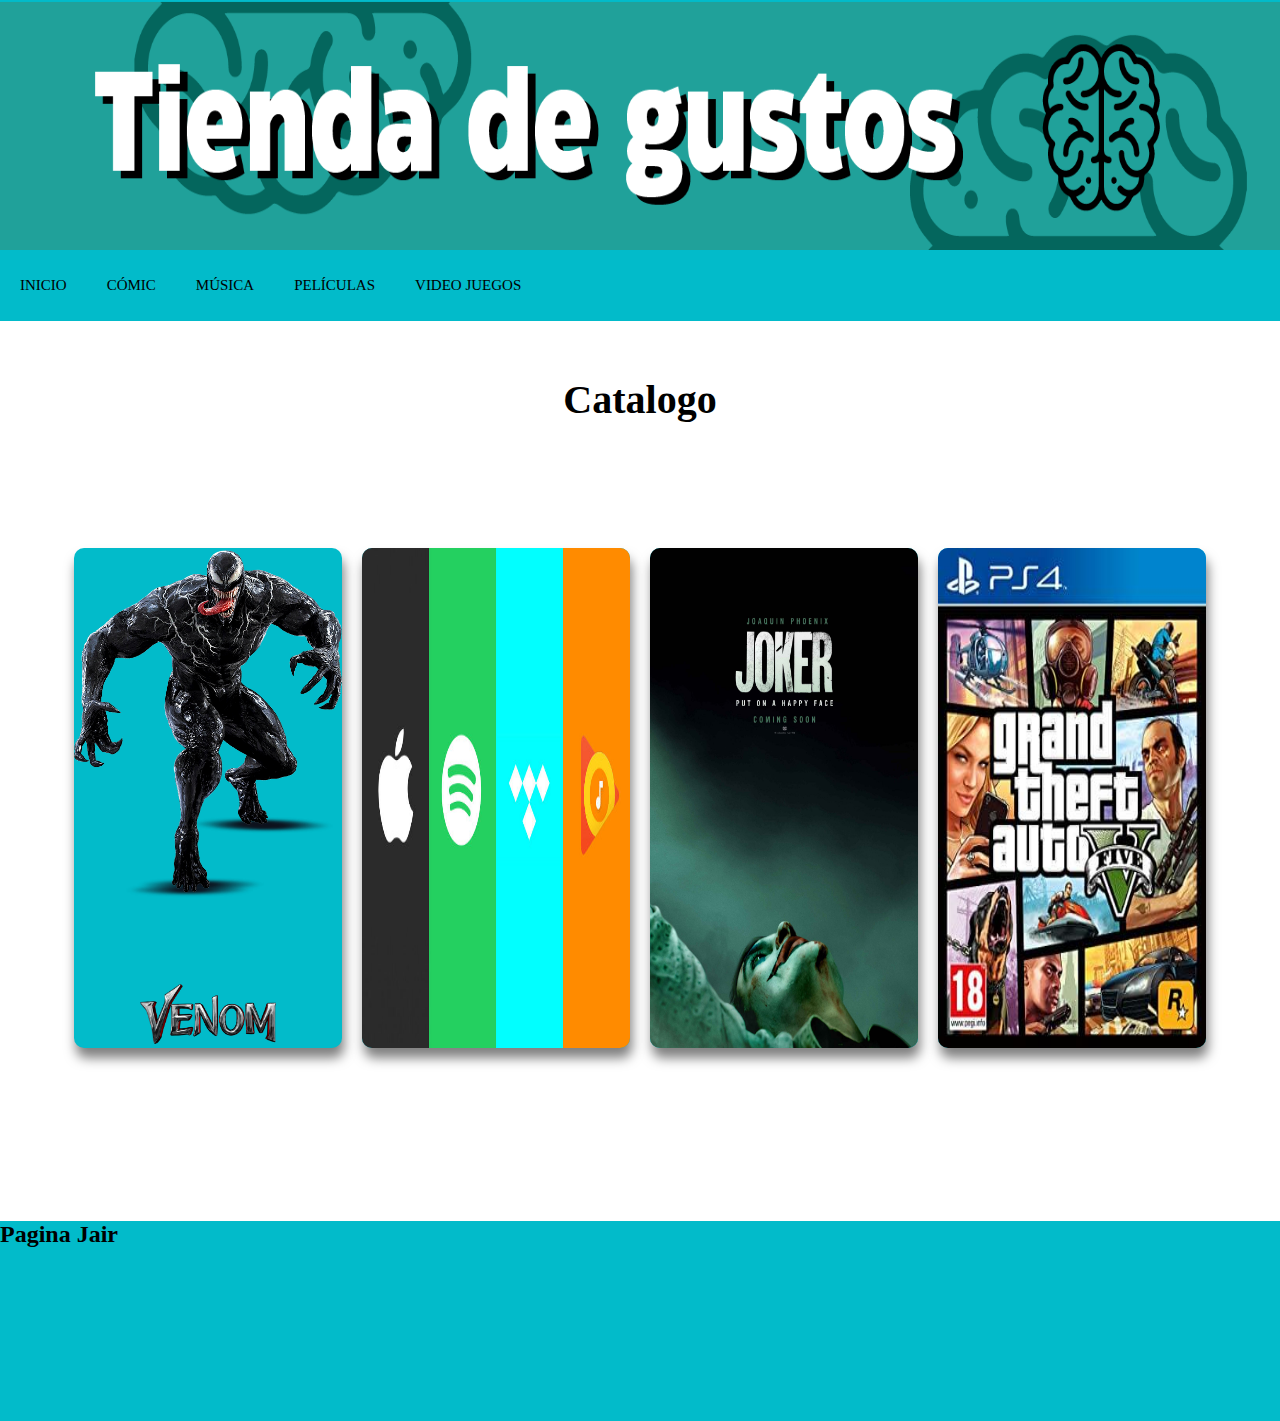
==== index.html @ a7cb28c1 "09/06/2021" ====
<!DOCTYPE html>
<html lang="es">

<head>
    <meta charset="UTF-8">
    <meta http-equiv="X-UA-Compatible" content="IE=edge">
    <meta name="viewport" content="width=device-width, initial-scale=1.0">
    <link rel="stylesheet" href="css/style.css">
    <title>Inicio</title>
</head>

<body>

    <header>
        <img src="img/banner.png" alt="Banner">
    </header>

    <main>
        <section class="nav">
            <nav class="menu">
               
                <ul class="items">
                    <li class="link"><a href="">Inicio</a></li>
                    <li class="link"><a href="comic.html">Cómic</a></li>
                    <li class="link"><a href="">Música</a></li>
                    <li class="link"><a href="">Películas</a></li>
                    <li class="link"><a href="">Video Juegos</a></li>
                </ul>
            </nav>

        </section>
        <section class="home">
            <div class="contenedor">
                <h2 class="titulo">Catalogo</h2>
                <div class="catalago">
                    <a class="categoria" href="">
                        <!-- <p class="marvel">Cómic</p> -->
                        <img src="img/Venom.png" class="model">
                    
                        <div class="details">
                            
                        <img src="img/Venom-logo.png" class="logo">
                        </div>
                    </a>
                    <a class="categoria" href="">
                        <!-- <p class="marvel">Música</p> -->
                        <img src="img/music.jpg" class="model2">
                    
                        <div class="details">
                            
                      
                        </div>
                    </a>
                    <a class="categoria" href="">

                 <!-- <p class="marvel">Música</p> -->
                 <img src="img/pelicula.jpg" class="model2">
                    
                 <div class="details">
                     
               
                 </div>

                    </a>
                    <a class="categoria" href="">
                       <!-- <p class="marvel">Música</p> -->
                 <img src="img/juego.jpg" class="model2">
                    
                 <div class="details">
                     
               
                 </div>
                    </a>
                </div>
            </div>
        </section>
    </main>

    <footer>
        <section class="footer">
            <div class="acercade">
                <h2>Pagina Jair</h2>
            </div>
        </section>
    </footer>
</body>

</html>
---- css/style.css ----
*{
    margin: 0;
    padding: 0;
}
header{
    width: 100%;
    height: 250px;
    background-color: #02bbca;

}
header img{
    width: 100%;
    height: 250px;

}
/************Menu******************/
.menu{
    background-color: #02bbca;
    height: 70px;
    width: 100%;
    display: flex;
    justify-content: space-between;
    align-items: center;
    border-bottom:1px solid transparent;
    box-shadow: 1px 1px 10px 0 rgba(0, 0, 0, .2);   
    transition: ease-in-out 0.5s;
}
.menu h2{
    padding: 10px 50px;
}
.items{
    display: flex;
    list-style: none;
    margin-right: 30px;
    
}
.items .link{
    margin: 0 5px;
    border-radius: 4px;
}
.items .link a{
    display: block;
    color: black;
    font-size: 15px;
    padding: 10px 15px;
    text-decoration: none;
    text-transform: uppercase;
}

/*********Home************/
.home{
    width: 100%;
    height: 100vh;
    background-color: white;
    display: flex;
	justify-content: center;
	align-items: center;
}
/***********************/
/*******Contenedor********/
.contenedor{
    width: 90%;
    height: 90%;   
}
/**********************/

.titulo{
    text-align: center;
    padding:10px;
    font-size: 40px;
}
.catalago{
    width: 100%;
    height: 90%;
    display:flex;
	justify-content: center;
	align-items: center;
}
.categoria{
    width: 300px;
    height: 500px;
    color: black;
    background-color: #02bbca;
    margin: 10px;
    display: flex;
	flex-direction: column;
	align-items: center;
	justify-content: space-between;
	box-sizing: border-box;
	margin: 20px 10px;
    border-radius: 10px;
	box-shadow: 2px 10px 12px rgba(0,0,0,0.5);
    text-decoration: none;
}
.categoria h2{
    padding: 10px 50px;
}

.categoria:hover{
    transform-style: preserve-3d;
	transform: scale(1.10);
	transition: all ease 0.3s;
}
.marvel{
	color:#32323e;
	font-weight: bold;
	letter-spacing: 2px;
	font-family: bebas kai;
	font-size: 25px;
    padding: 10px;
}

.model{
	height: 350px;
	max-height: 100%;
	max-width: 100%;
}
.model2{
	height: 500px;
    border-radius:10px;
	max-height: 100%;
	max-width: 100%;
}
.logo{
	height: 60px;
}


.footer{
    width: 100%;
    height: 200px;
    background-color: #02bbca;
}
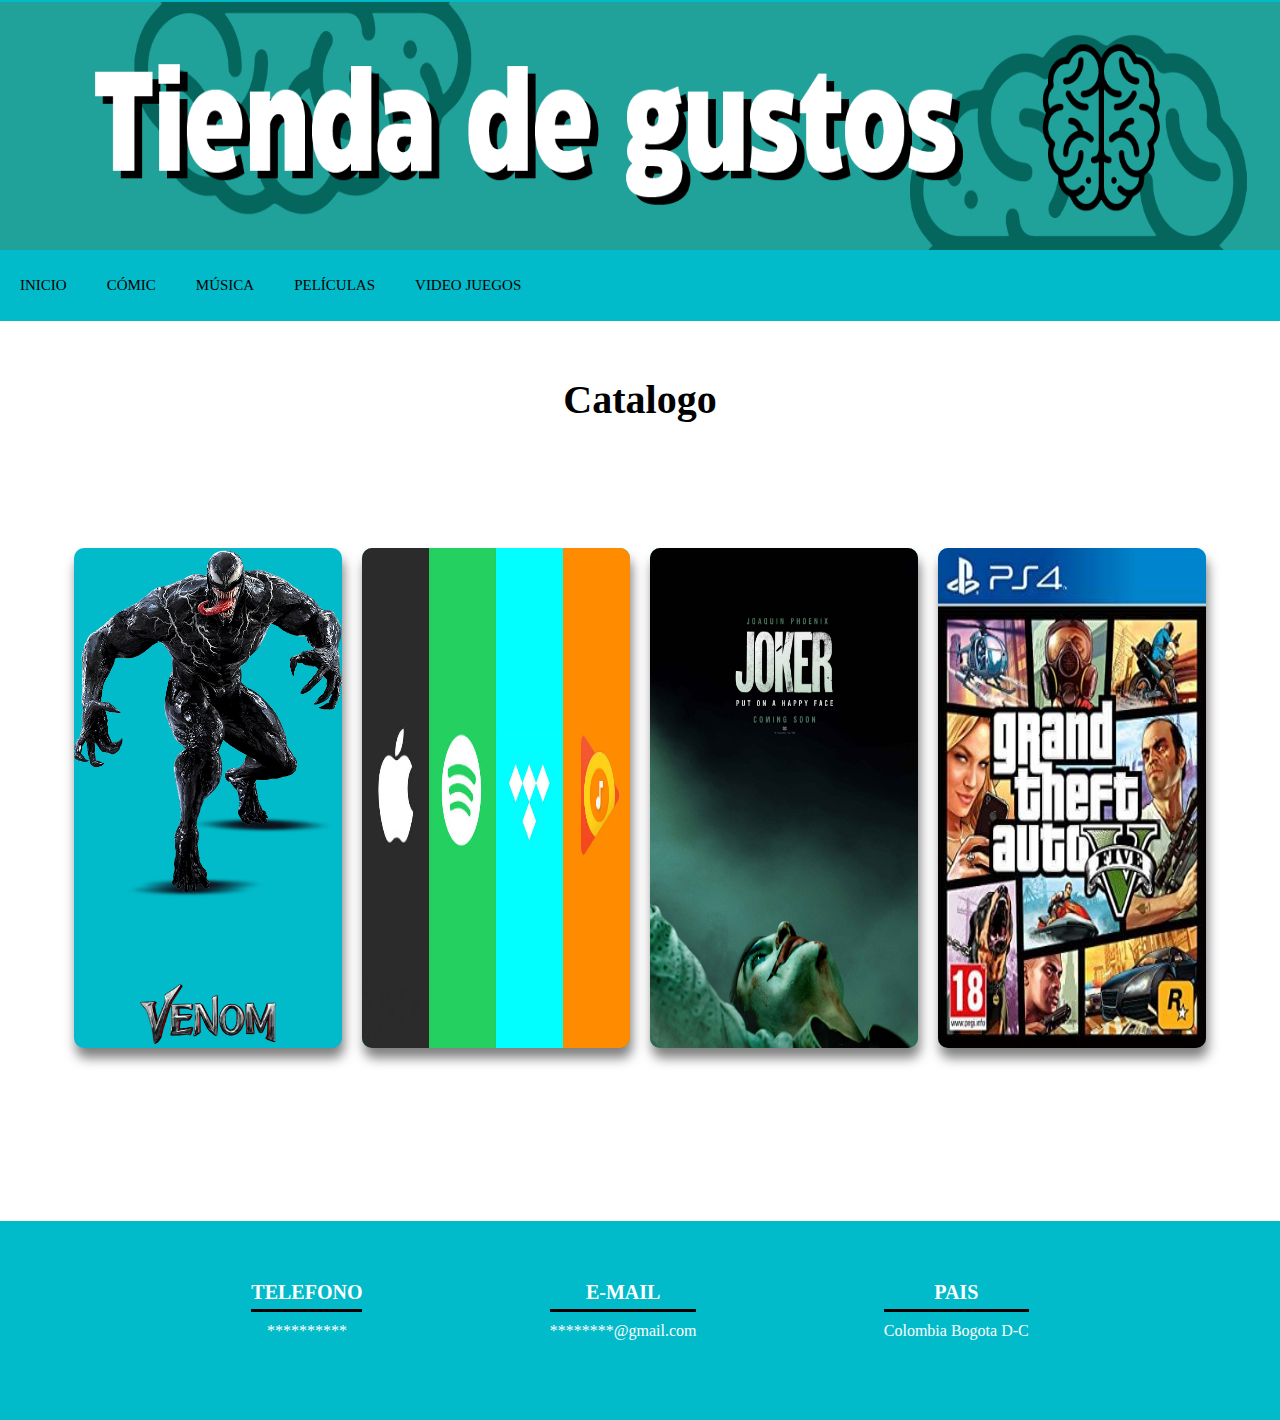
==== commit fe18c06e: "09/06/2021 7:00 pm" ====
--- a/index.html
+++ b/index.html
@@ -20,11 +20,11 @@
             <nav class="menu">
                
                 <ul class="items">
-                    <li class="link"><a href="">Inicio</a></li>
+                    <li class="link"><a href="index.html">Inicio</a></li>
                     <li class="link"><a href="comic.html">Cómic</a></li>
-                    <li class="link"><a href="">Música</a></li>
-                    <li class="link"><a href="">Películas</a></li>
-                    <li class="link"><a href="">Video Juegos</a></li>
+                    <li class="link"><a href="musica.html">Música</a></li>
+                    <li class="link"><a href="peliculas.html">Películas</a></li>
+                    <li class="link"><a href="videojuegos.html">Video Juegos</a></li>
                 </ul>
             </nav>
 
@@ -33,7 +33,7 @@
             <div class="contenedor">
                 <h2 class="titulo">Catalogo</h2>
                 <div class="catalago">
-                    <a class="categoria" href="">
+                    <a class="categoria" href="comic.html">
                         <!-- <p class="marvel">Cómic</p> -->
                         <img src="img/Venom.png" class="model">
                     
@@ -42,7 +42,7 @@
                         <img src="img/Venom-logo.png" class="logo">
                         </div>
                     </a>
-                    <a class="categoria" href="">
+                    <a class="categoria" href="musica.html">
                         <!-- <p class="marvel">Música</p> -->
                         <img src="img/music.jpg" class="model2">
                     
@@ -51,7 +51,7 @@
                       
                         </div>
                     </a>
-                    <a class="categoria" href="">
+                    <a class="categoria" href="peliculas.html">
 
                  <!-- <p class="marvel">Música</p> -->
                  <img src="img/pelicula.jpg" class="model2">
@@ -62,7 +62,7 @@
                  </div>
 
                     </a>
-                    <a class="categoria" href="">
+                    <a class="categoria" href="videojuegos.html">
                        <!-- <p class="marvel">Música</p> -->
                  <img src="img/juego.jpg" class="model2">
                     
@@ -78,8 +78,20 @@
 
     <footer>
         <section class="footer">
-            <div class="acercade">
-                <h2>Pagina Jair</h2>
+            <div class="contenedor-footer">
+                <div class="contenido-footer">
+                    <h4>Telefono</h4>
+                    <p>**********</p>
+                </div>
+                <div class="contenido-footer">
+                    <h4>E-mail</h4>
+                    <p>********@gmail.com</p>
+                </div>
+                <div class="contenido-footer">
+                    <h4>Pais</h4>
+                    <p>Colombia  Bogota D-C</p>
+                </div>
+
             </div>
         </section>
     </footer>
--- a/css/style.css
+++ b/css/style.css
@@ -126,8 +126,32 @@
 }
 
 
-.footer{
-    width: 100%;
-    height: 200px;
-    background-color: #02bbca;
+footer{
+    background:#02bbca;
+	padding: 60px 0 30px 0;
+	margin: auto;
+	overflow: hidden;
+}
+.contenedor-footer{
+    display: flex;
+	width: 90%;
+	justify-content: space-evenly;
+	margin: auto;
+	padding-bottom: 50px;
+
+}
+.contenido-footer{
+    text-align: center;
+}
+.contenido-footer h4{
+    color: white;
+    font-size: 20px;
+    text-transform: uppercase;
+	border-bottom: 3px solid black;
+	padding-bottom: 5px;
+	margin-bottom: 10px;
+}
+.contenido-footer p{
+    color: white;
+    text-align: center;
 }